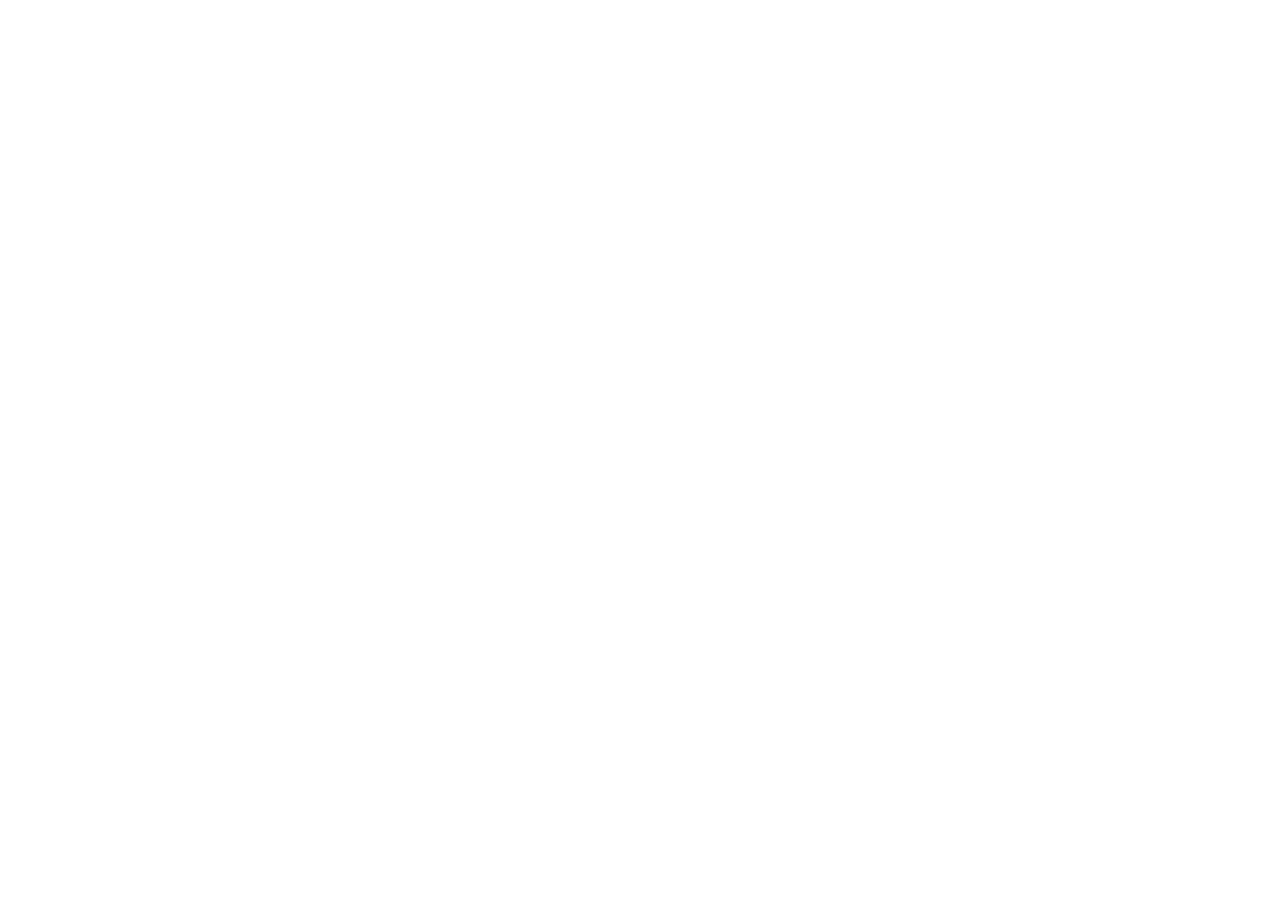
==== home.html @ 04f10931 "first commit" ====
<!DOCTYPE html>
<html lang="en">
<head>
    <meta charset="UTF-8">
    <meta http-equiv="X-UA-Compatible" content="IE=edge">
    <meta name="viewport" content="width=device-width, initial-scale=1.0">
    <title>Document</title>
    <link rel="stylesheet" href="./style.css">
</head>
<body>
    
</body>
<script src="./script.js"></script>
</html>
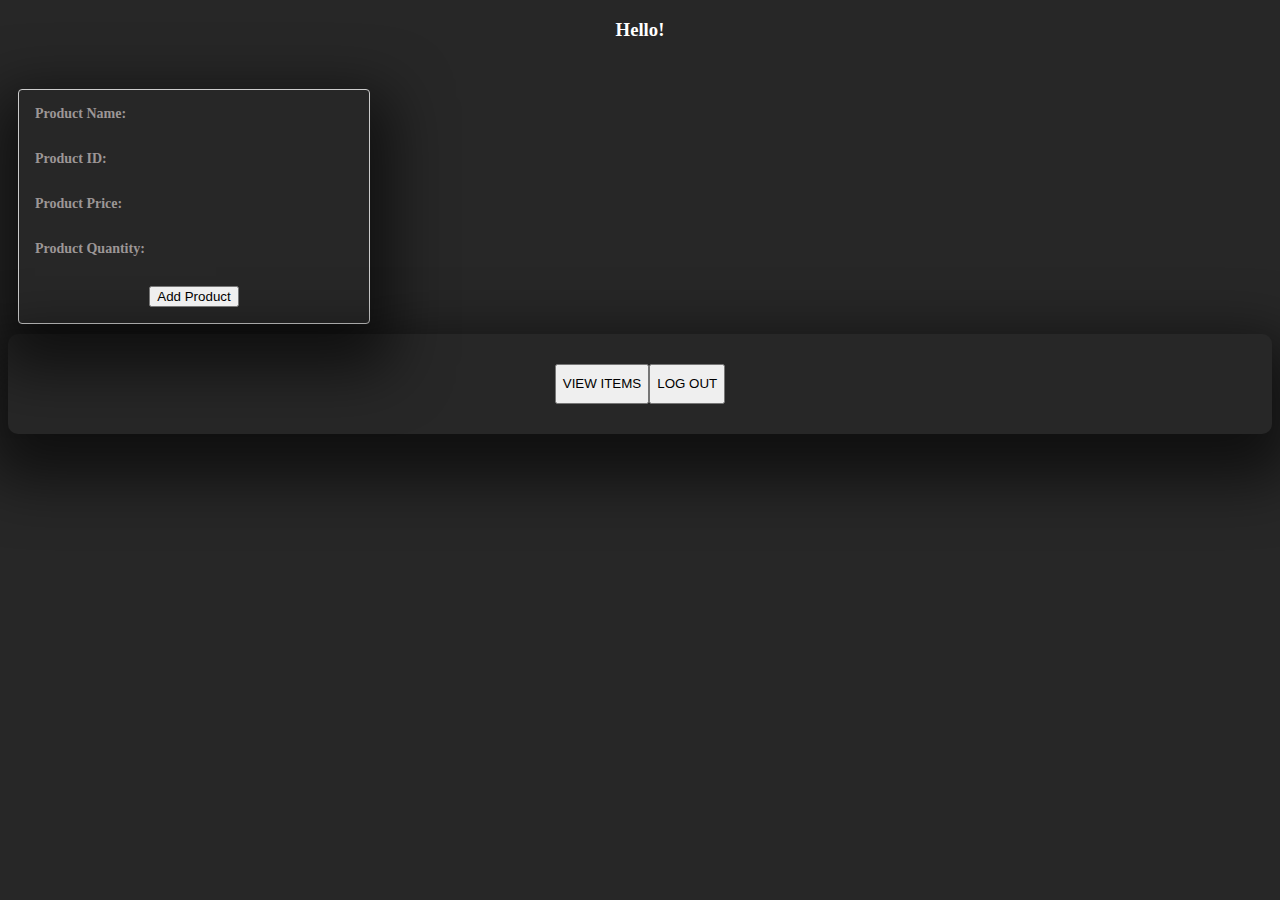
==== commit b0b6af2e: "new change" ====
--- a/home.html
+++ b/home.html
@@ -1,14 +1,60 @@
 <!DOCTYPE html>
 <html lang="en">
+
 <head>
     <meta charset="UTF-8">
     <meta http-equiv="X-UA-Compatible" content="IE=edge">
     <meta name="viewport" content="width=device-width, initial-scale=1.0">
     <title>Document</title>
     <link rel="stylesheet" href="./style.css">
+    <link href="https://cdn.jsdelivr.net/npm/bootstrap@5.3.0-alpha1/dist/css/bootstrap.min.css" rel="stylesheet"
+        integrity="sha384-GLhlTQ8iRABdZLl6O3oVMWSktQOp6b7In1Zl3/Jr59b6EGGoI1aFkw7cmDA6j6gD" crossorigin="anonymous">
+
+    <script src="https://cdn.jsdelivr.net/npm/bootstrap@5.3.0-alpha1/dist/js/bootstrap.bundle.min.js"
+        integrity="sha384-w76AqPfDkMBDXo30jS1Sgez6pr3x5MlQ1ZAGC+nuZB+EYdgRZgiwxhTBTkF7CXvN"
+        crossorigin="anonymous"></script>
 </head>
-<body>
-    
+
+<h3 id="homeh1" class="container mt-4">Hello <span> !</span></h3>
+
+<body class="homebdy">
+
+    <div class="card container w-50 bg-black">
+
+        <div class="card-body">
+            <form action="#">
+                <div class="form-group">
+                    <label for="email">Product Name:</label>
+                    <input required="" class="form-control" name="username" id="username" type="text">
+                </div>
+                <div class="form-group">
+                    <label for="email">Product ID:</label>
+                    <input required="" class="form-control" name="email" id="email" type="email">
+                </div>
+                <div class="form-group">
+                    <label for="password">Product Price:</label>
+                    <input required="" class="form-control" name="password" id="password" type="password">
+                </div>
+                <div class="form-group">
+                    <label for="confirm-password">Product Quantity:</label>
+                    <input required="" class="form-control" name="confirm-password" id="confirm-password"
+                        type="password">
+                </div>
+                <div class="addbtn mt-4">
+                    <button class="btn btn-outline-light aitembtn">Add Product</button>
+                </div>
+               
+            </form>
+        </div>
+       
+    </div>
+    <div class="container w-50 viewbtn mt-5 bg-black">
+        <button class="btn btn-outline-light me-5 vbtn">VIEW ITEMS</button>
+        <button onclick="logOut()" class="btn btn-outline-light ms-5 vbtn">LOG OUT</button>
+    </div>
+
+
 </body>
 <script src="./script.js"></script>
+
 </html>--- a/style.css
+++ b/style.css
@@ -0,0 +1,149 @@
+.bdy{
+    background-color: #272727;
+}
+.login-box {
+    position: absolute;
+    top: 50%;
+    left: 50%;
+    width: 400px;
+    padding: 40px;
+    margin: 20px auto;
+    transform: translate(-50%, -55%);
+    background: rgba(0,0,0,.9);
+    box-sizing: border-box;
+    box-shadow: 0 25px 60px 20px  rgba(0,0,0,.6);
+    border-radius: 10px;
+    
+  }
+  
+  .login-box p {
+    margin: 0 0 30px;
+    padding: 0;
+    color: #fff;
+    text-align: center;
+    font-size: 1.5rem;
+    font-weight: bold;
+    letter-spacing: 1px;
+  }
+  
+  .login-box .user-box {
+    position: relative;
+  }
+  
+  .login-box .user-box input {
+    width: 100%;
+    padding: 10px 0;
+    font-size: 16px;
+    color: #fff;
+    margin-bottom: 30px;
+    border: none;
+    border-bottom: 1px solid #fff;
+    outline: none;
+    background: transparent;
+  }
+  
+  
+  .login-box form button {
+    position: relative;
+    display: inline-block;
+    padding: 10px 20px;
+    font-weight: bold;
+    color: rgb(255, 255, 255);
+    font-size: 16px;
+    text-decoration: none;
+    text-transform: uppercase;
+    overflow: hidden;
+    transition: .5s;
+    margin-top: 40px;
+    letter-spacing: 3px;
+    background:black;
+    border: white 2px solid;
+    
+  }
+  
+  .login-box button:hover {
+    background: #fff;
+    color: #272727;
+    border-radius: 5px;
+  }
+
+
+
+/* ................HOME PAGE....................... */
+
+.homebdy{
+    background-color: #272727;
+}
+
+#homeh1{
+    color: white;
+    align-items: center;
+    display: flex;
+    justify-content: center;
+}
+  
+  .card {
+    width: 350px;
+    border: 1px solid #ccc;
+    border-radius: 4px;
+    overflow: hidden;
+    margin: 10px;
+    margin-top: 3rem;   
+    box-shadow: 0 25px 60px 20px  rgba(0,0,0,.6);
+
+ 
+
+  }
+  
+  .card-header {
+    background-color: #333;
+    padding: 16px;
+    text-align: center;
+  }
+  
+  .card-header .text-header {
+    margin: 0;
+    font-size: 18px;
+    color: rgb(255, 255, 255);
+  }
+  
+  .card-body {
+    padding: 16px;
+  }
+  
+  .form-group {
+    margin-bottom: 10px;
+  }
+  
+  .form-group label {
+    display: block;
+    font-size: 14px;
+    color: rgb(156, 150, 150);
+    font-weight: bold;
+    margin-bottom: 1px;
+  }
+  .form-group input{
+      background-color: #272727;
+      border: none;
+  }
+
+  .addbtn{
+      display: flex;
+      justify-content: center;
+  }
+ .viewbtn{
+     display: flex;
+     justify-content: center;
+     height: 100px;
+     align-items: center;
+     border-radius: 10px;
+     box-shadow: 0 25px 60px 20px  rgba(0,0,0,.6);
+ }
+ .vbtn{
+     height: 40px;
+ }
+ .aitembtn:hover{
+     background-color: #272727;
+ }
+  
+  /* .................DISPLAY AREA.................... */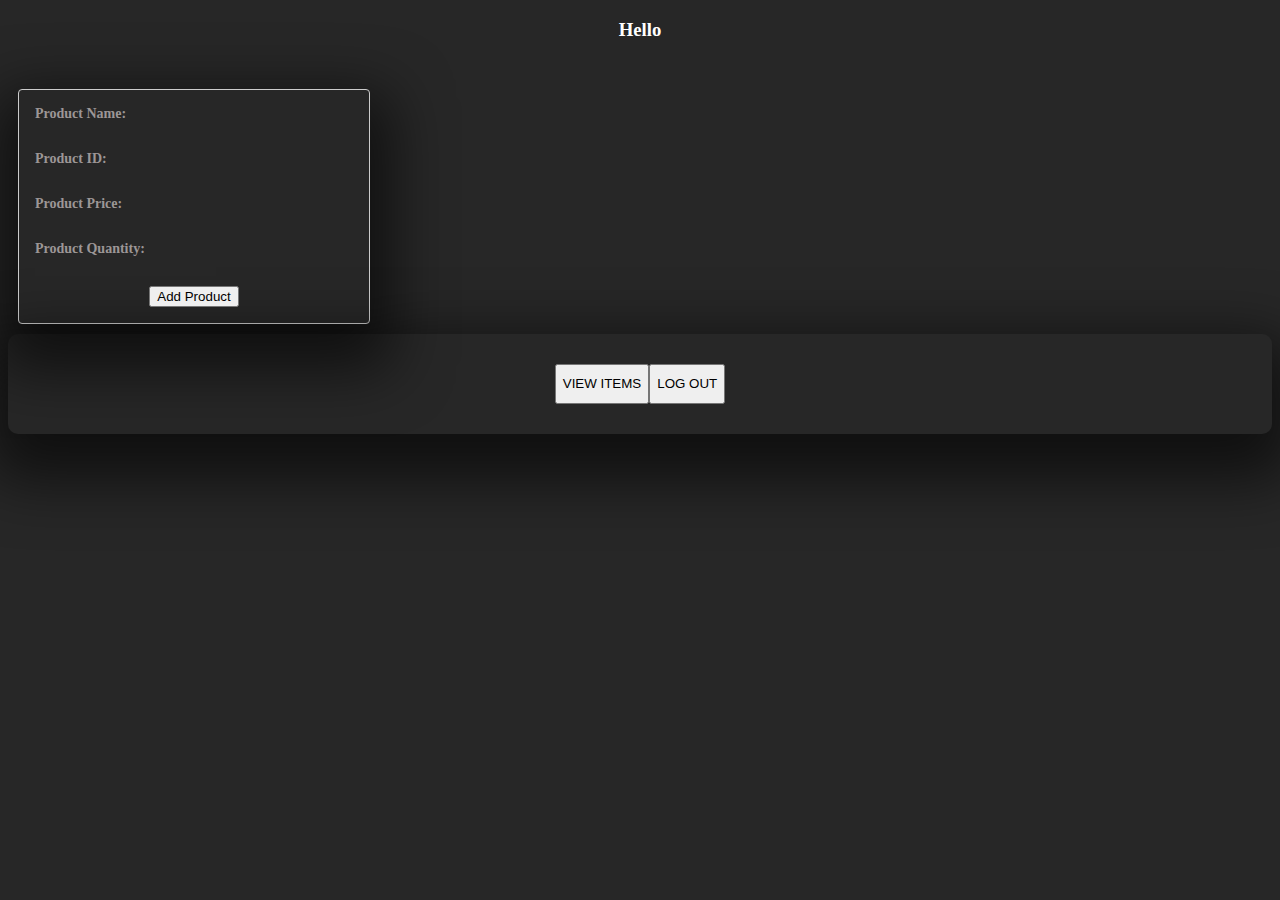
==== commit 2394a660: "new changes" ====
--- a/home.html
+++ b/home.html
@@ -15,7 +15,7 @@
         crossorigin="anonymous"></script>
 </head>
 
-<h3 id="homeh1" class="container mt-4">Hello <span> !</span></h3>
+<h3 id="homeh1" class="container mt-4">Hello  <span id="d1"> ghjgjh !</span></h3>
 
 <body class="homebdy">
 
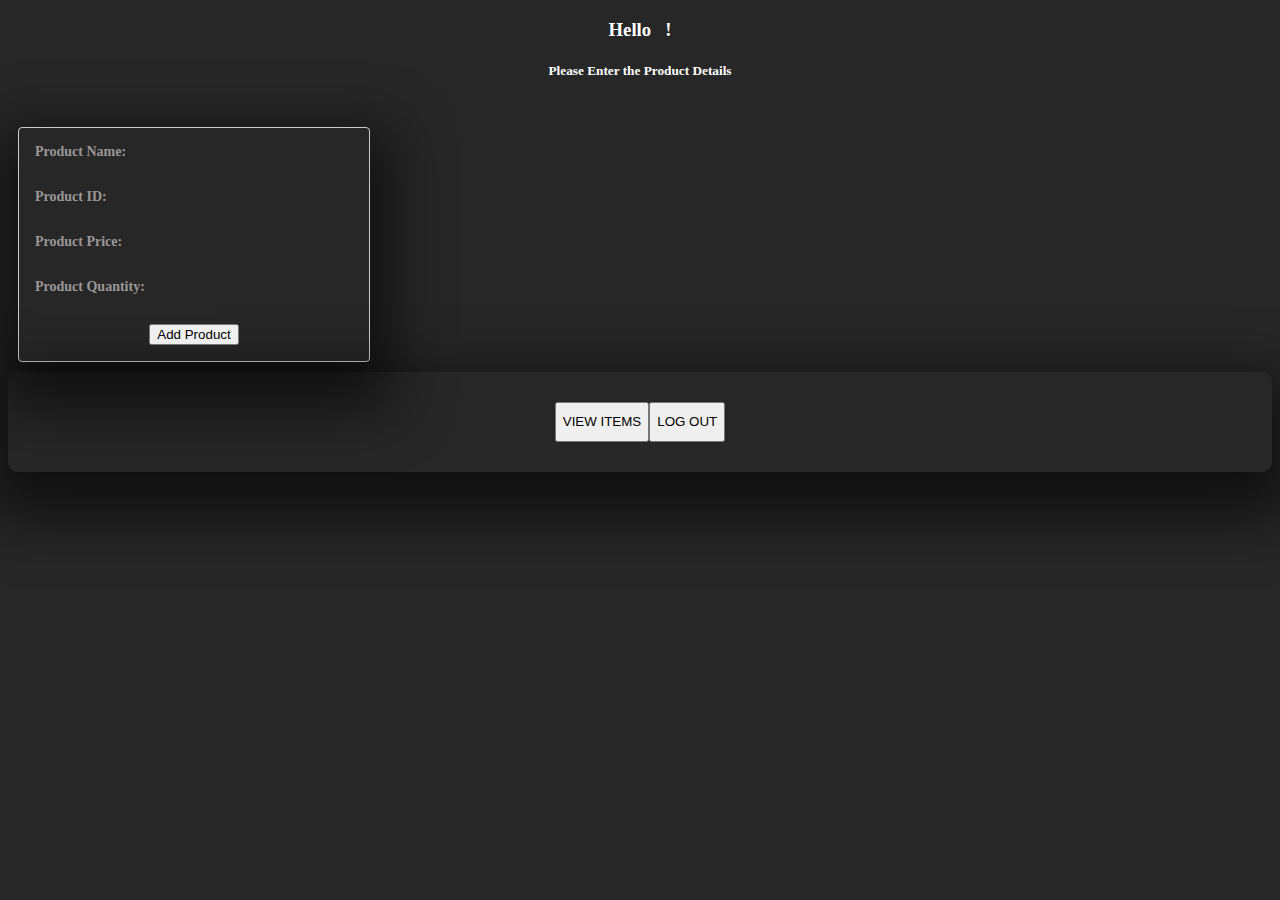
==== commit 871b791e: "new changea" ====
--- a/home.html
+++ b/home.html
@@ -15,7 +15,11 @@
         crossorigin="anonymous"></script>
 </head>
 
-<h3 id="homeh1" class="container mt-4">Hello  <span id="d1"> ghjgjh !</span></h3>
+<div class="heading mt-4">
+    <h3 class="homeh1" class="">Hello &nbsp<span id="d1" class="text-uppercase text-primary"></span>&nbsp!</h3>
+    <h5 class="homeh1">Please Enter the Product Details</h5>
+
+</div>
 
 <body class="homebdy">
 
@@ -25,31 +29,31 @@
             <form action="#">
                 <div class="form-group">
                     <label for="email">Product Name:</label>
-                    <input required="" class="form-control" name="username" id="username" type="text">
+                    <input required="" class="form-control" name="username" id="pName" type="text">
                 </div>
                 <div class="form-group">
                     <label for="email">Product ID:</label>
-                    <input required="" class="form-control" name="email" id="email" type="email">
+                    <input required="" class="form-control ip1" name="email" id="pId" type="text">
                 </div>
                 <div class="form-group">
                     <label for="password">Product Price:</label>
-                    <input required="" class="form-control" name="password" id="password" type="password">
+                    <input required="" class="form-control" name="password" id="pPrice" type="numbe">
                 </div>
                 <div class="form-group">
                     <label for="confirm-password">Product Quantity:</label>
-                    <input required="" class="form-control" name="confirm-password" id="confirm-password"
-                        type="password">
+                    <input required="" class="form-control" name="confirm-password" id="pQnty"
+                        type="number">
                 </div>
                 <div class="addbtn mt-4">
                     <button class="btn btn-outline-light aitembtn">Add Product</button>
                 </div>
-               
+
             </form>
         </div>
-       
+
     </div>
     <div class="container w-50 viewbtn mt-5 bg-black">
-        <button class="btn btn-outline-light me-5 vbtn">VIEW ITEMS</button>
+        <button class="btn btn-outline-light me-5 vbtn" onclick="viewItem()">VIEW ITEMS</button>
         <button onclick="logOut()" class="btn btn-outline-light ms-5 vbtn">LOG OUT</button>
     </div>
 
--- a/style.css
+++ b/style.css
@@ -74,12 +74,16 @@
 .homebdy{
     background-color: #272727;
 }
-
-#homeh1{
+.ip1{
+  background-color: transparent;
+
+}
+.homeh1{
     color: white;
     align-items: center;
     display: flex;
     justify-content: center;
+    
 }
   
   .card {
@@ -121,6 +125,10 @@
     color: rgb(156, 150, 150);
     font-weight: bold;
     margin-bottom: 1px;
+    /* background: transparent; */
+    background-color: transparent;
+
+
   }
   .form-group input{
       background-color: #272727;
@@ -146,4 +154,66 @@
      background-color: #272727;
  }
   
-  /* .................DISPLAY AREA.................... */+  /* .................RESULT AREA.................... */
+
+
+  .rbdy{
+    background-color: #272727;
+ 
+   
+  }
+
+
+  .input-group {
+    display: flex;
+    align-items: center;
+    justify-content: center;
+    margin-top: 20vh;
+    
+  }
+  
+  .input {
+    min-height: 50px;
+    max-width: 150px;
+    padding: 0 1rem;
+    font-size: 15px;
+    color: white;
+    border: 1px solid #11ba35;
+    border-radius: 6px 0 0 6px;
+    background-color: transparent;
+  }
+  
+  .button--submit {
+    min-height: 50px;
+    padding: .5em 1em;
+    border: none;
+    border-radius: 0 6px 6px 0;
+    background-color: #11ba35;
+    color: #fff;
+    font-size: 15px;
+    cursor: pointer;
+    transition: background-color .3s ease-in-out;
+  }
+  
+  .button--submit:hover {
+    background-color: #62be76;
+  }
+
+  .rCard {
+    margin-top: 30px;
+    width: 190px;
+    height: 254px;
+    border-radius: 30px;
+    background: #212121;
+    box-shadow: 15px 15px 30px rgb(25, 25, 25),
+                -15px -15px 30px rgb(60, 60, 60);
+  }
+  .rlog{
+    display: flex;
+    justify-content: center;
+    align-items: center;
+    text-align: center;
+  }
+
+
+  
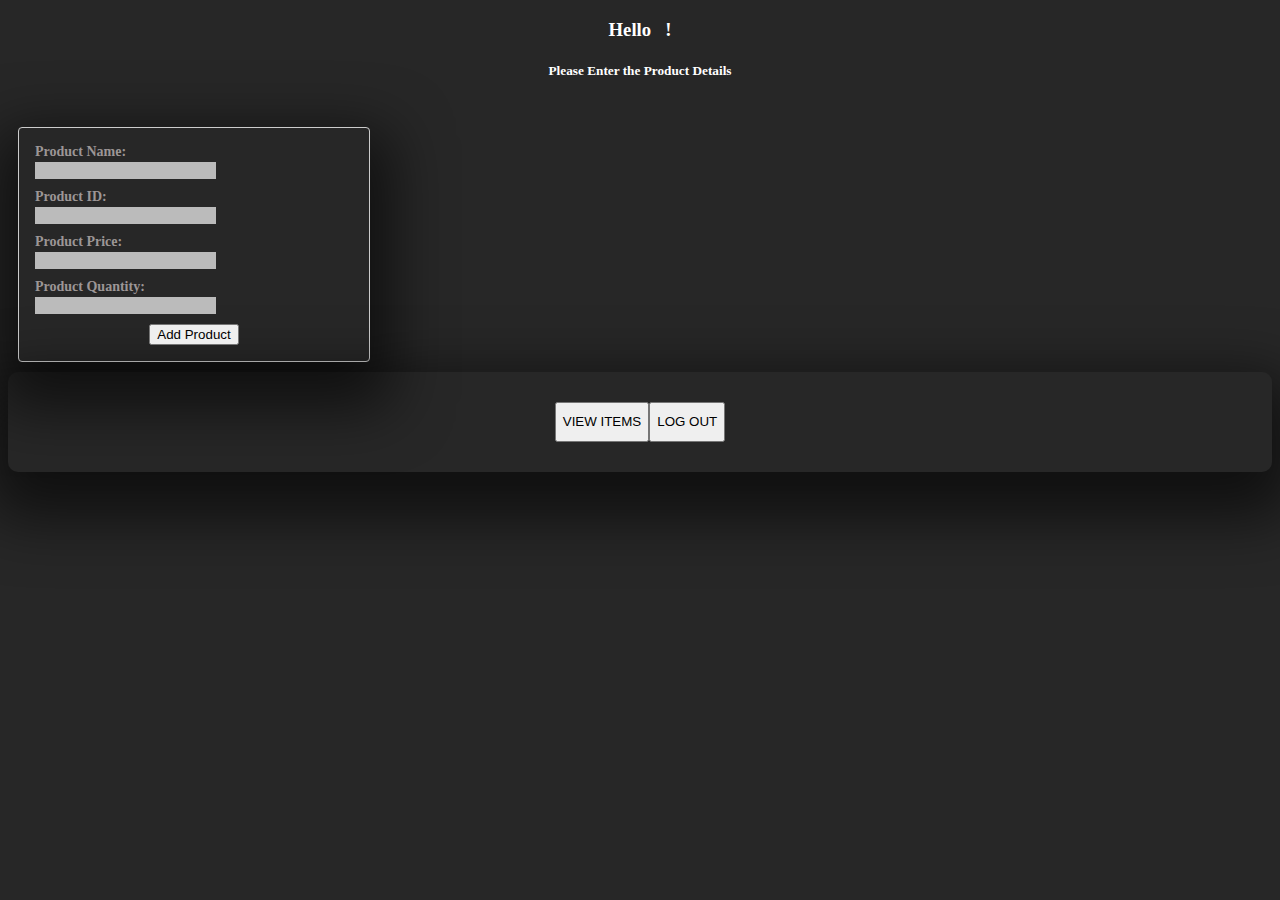
==== commit 896f4d73: "new change" ====
--- a/home.html
+++ b/home.html
@@ -45,7 +45,7 @@
                         type="number">
                 </div>
                 <div class="addbtn mt-4">
-                    <button class="btn btn-outline-light aitembtn">Add Product</button>
+                    <button onclick="addBtn()" class="btn btn-outline-light aitembtn" type="submit">Add Product</button>
                 </div>
 
             </form>
--- a/style.css
+++ b/style.css
@@ -1,219 +1,241 @@
-.bdy{
-    background-color: #272727;
-}
+.bdy {
+  background-color: #272727;
+}
+
 .login-box {
-    position: absolute;
-    top: 50%;
-    left: 50%;
-    width: 400px;
-    padding: 40px;
-    margin: 20px auto;
-    transform: translate(-50%, -55%);
-    background: rgba(0,0,0,.9);
-    box-sizing: border-box;
-    box-shadow: 0 25px 60px 20px  rgba(0,0,0,.6);
-    border-radius: 10px;
-    
-  }
-  
-  .login-box p {
-    margin: 0 0 30px;
-    padding: 0;
-    color: #fff;
-    text-align: center;
-    font-size: 1.5rem;
-    font-weight: bold;
-    letter-spacing: 1px;
-  }
-  
-  .login-box .user-box {
-    position: relative;
-  }
-  
-  .login-box .user-box input {
-    width: 100%;
-    padding: 10px 0;
-    font-size: 16px;
-    color: #fff;
-    margin-bottom: 30px;
-    border: none;
-    border-bottom: 1px solid #fff;
-    outline: none;
-    background: transparent;
-  }
-  
-  
-  .login-box form button {
-    position: relative;
-    display: inline-block;
-    padding: 10px 20px;
-    font-weight: bold;
-    color: rgb(255, 255, 255);
-    font-size: 16px;
-    text-decoration: none;
-    text-transform: uppercase;
-    overflow: hidden;
-    transition: .5s;
-    margin-top: 40px;
-    letter-spacing: 3px;
-    background:black;
-    border: white 2px solid;
-    
-  }
-  
-  .login-box button:hover {
-    background: #fff;
-    color: #272727;
-    border-radius: 5px;
-  }
+  position: absolute;
+  top: 50%;
+  left: 50%;
+  width: 400px;
+  padding: 40px;
+  margin: 20px auto;
+  transform: translate(-50%, -55%);
+  background: rgba(0, 0, 0, .9);
+  box-sizing: border-box;
+  box-shadow: 0 25px 60px 20px rgba(0, 0, 0, .6);
+  border-radius: 10px;
+
+}
+
+.login-box p {
+  margin: 0 0 30px;
+  padding: 0;
+  color: #fff;
+  text-align: center;
+  font-size: 1.5rem;
+  font-weight: bold;
+  letter-spacing: 1px;
+}
+
+.login-box .user-box {
+  position: relative;
+}
+
+.login-box .user-box input {
+  width: 100%;
+  padding: 10px 0;
+  font-size: 16px;
+  color: #fff;
+  margin-bottom: 30px;
+  border: none;
+  border-bottom: 1px solid #fff;
+  outline: none;
+  background: transparent;
+}
+
+
+.login-box form button {
+  position: relative;
+  display: inline-block;
+  padding: 10px 20px;
+  font-weight: bold;
+  color: rgb(255, 255, 255);
+  font-size: 16px;
+  text-decoration: none;
+  text-transform: uppercase;
+  overflow: hidden;
+  transition: .5s;
+  margin-top: 40px;
+  letter-spacing: 3px;
+  background: black;
+  border: white 2px solid;
+
+}
+
+.login-box button:hover {
+  background: #fff;
+  color: #272727;
+  border-radius: 5px;
+}
 
 
 
 /* ................HOME PAGE....................... */
 
-.homebdy{
-    background-color: #272727;
-}
-.ip1{
+.homebdy {
+  background-color: #272727;
+}
+
+.ip1 {
   background-color: transparent;
 
 }
-.homeh1{
+
+.homeh1 {
+  color: white;
+  align-items: center;
+  display: flex;
+  justify-content: center;
+
+}
+
+.card {
+  width: 350px;
+  border: 1px solid #ccc;
+  border-radius: 4px;
+  overflow: hidden;
+  margin: 10px;
+  margin-top: 3rem;
+  box-shadow: 0 25px 60px 20px rgba(0, 0, 0, .6);
+
+
+
+}
+
+.card-header {
+  background-color: #333;
+  padding: 16px;
+  text-align: center;
+}
+
+.card-header .text-header {
+  margin: 0;
+  font-size: 18px;
+  color: rgb(255, 255, 255);
+}
+
+.card-body {
+  padding: 16px;
+}
+
+.form-group {
+  margin-bottom: 10px;
+}
+
+.form-group label {
+  display: block;
+  font-size: 14px;
+  color: rgb(156, 150, 150);
+  font-weight: bold;
+  margin-bottom: 1px;
+ 
+}
+
+.form-group input {
+  background-color: #ffffffaf;
+  border: none;
+  color: black;
+}
+
+.addbtn {
+  display: flex;
+  justify-content: center;
+}
+
+.viewbtn {
+  display: flex;
+  justify-content: center;
+  height: 100px;
+  align-items: center;
+  border-radius: 10px;
+  box-shadow: 0 25px 60px 20px rgba(0, 0, 0, .6);
+}
+
+.vbtn {
+  height: 40px;
+}
+
+.aitembtn:hover {
+  background-color: #272727;
+}
+
+/* .................RESULT AREA.................... */
+
+
+.rbdy {
+  background-color: #272727;
+
+
+}
+
+
+.input-group {
+  display: flex;
+  align-items: center;
+  justify-content: center;
+  margin-top: 20vh;
+
+}
+
+.input {
+  min-height: 50px;
+  max-width: 150px;
+  padding: 0 1rem;
+  font-size: 15px;
+  color: white;
+  border: 1px solid #11ba35;
+  border-radius: 6px 0 0 6px;
+  background-color: transparent;
+}
+
+.button--submit {
+  min-height: 50px;
+  padding: .5em 1em;
+  border: none;
+  border-radius: 0 6px 6px 0;
+  background-color: #11ba35;
+  color: #fff;
+  font-size: 15px;
+  cursor: pointer;
+  transition: background-color .3s ease-in-out;
+}
+
+.button--submit:hover {
+  background-color: #62be76;
+}
+
+.rCard {
+  margin-top: 30px;
+  width: 190px;
+  border-radius: 30px;
+  background: #212121;
+  box-shadow: 15px 15px 30px rgb(25, 25, 25),
+    -15px -15px 30px rgb(25, 25, 25);
     color: white;
-    align-items: center;
-    display: flex;
-    justify-content: center;
-    
-}
-  
-  .card {
-    width: 350px;
-    border: 1px solid #ccc;
-    border-radius: 4px;
-    overflow: hidden;
-    margin: 10px;
-    margin-top: 3rem;   
-    box-shadow: 0 25px 60px 20px  rgba(0,0,0,.6);
-
- 
-
-  }
-  
-  .card-header {
-    background-color: #333;
-    padding: 16px;
-    text-align: center;
-  }
-  
-  .card-header .text-header {
-    margin: 0;
-    font-size: 18px;
-    color: rgb(255, 255, 255);
-  }
-  
-  .card-body {
-    padding: 16px;
-  }
-  
-  .form-group {
-    margin-bottom: 10px;
-  }
-  
-  .form-group label {
-    display: block;
-    font-size: 14px;
-    color: rgb(156, 150, 150);
-    font-weight: bold;
-    margin-bottom: 1px;
-    /* background: transparent; */
-    background-color: transparent;
-
-
-  }
-  .form-group input{
-      background-color: #272727;
-      border: none;
-  }
-
-  .addbtn{
-      display: flex;
-      justify-content: center;
-  }
- .viewbtn{
-     display: flex;
-     justify-content: center;
-     height: 100px;
-     align-items: center;
-     border-radius: 10px;
-     box-shadow: 0 25px 60px 20px  rgba(0,0,0,.6);
- }
- .vbtn{
-     height: 40px;
- }
- .aitembtn:hover{
-     background-color: #272727;
- }
-  
-  /* .................RESULT AREA.................... */
-
-
-  .rbdy{
-    background-color: #272727;
- 
-   
-  }
-
-
-  .input-group {
-    display: flex;
-    align-items: center;
-    justify-content: center;
-    margin-top: 20vh;
-    
-  }
-  
-  .input {
-    min-height: 50px;
-    max-width: 150px;
-    padding: 0 1rem;
-    font-size: 15px;
-    color: white;
-    border: 1px solid #11ba35;
-    border-radius: 6px 0 0 6px;
-    background-color: transparent;
-  }
-  
-  .button--submit {
-    min-height: 50px;
-    padding: .5em 1em;
-    border: none;
-    border-radius: 0 6px 6px 0;
-    background-color: #11ba35;
-    color: #fff;
-    font-size: 15px;
-    cursor: pointer;
-    transition: background-color .3s ease-in-out;
-  }
-  
-  .button--submit:hover {
-    background-color: #62be76;
-  }
-
-  .rCard {
-    margin-top: 30px;
-    width: 190px;
-    height: 254px;
-    border-radius: 30px;
-    background: #212121;
-    box-shadow: 15px 15px 30px rgb(25, 25, 25),
-                -15px -15px 30px rgb(60, 60, 60);
-  }
-  .rlog{
-    display: flex;
-    justify-content: center;
-    align-items: center;
-    text-align: center;
-  }
-
-
-  
+}
+
+.rlog {
+  display: flex;
+  justify-content: center;
+  align-items: center;
+  text-align: center;
+}
+
+.rCard2 {
+  margin-top: 30px;
+  width: 190px;
+  height: 100px;
+  border-radius: 30px;
+  background: #212121;
+  box-shadow: 15px 15px 30px rgb(25, 25, 25),
+    -15px -15px 30px rgb(25, 25, 25);
+
+  text-align: center;
+  display: flex;
+  justify-content: center;
+  align-items: center;
+
+}
+.lBtn{
+  width: 10px;
+}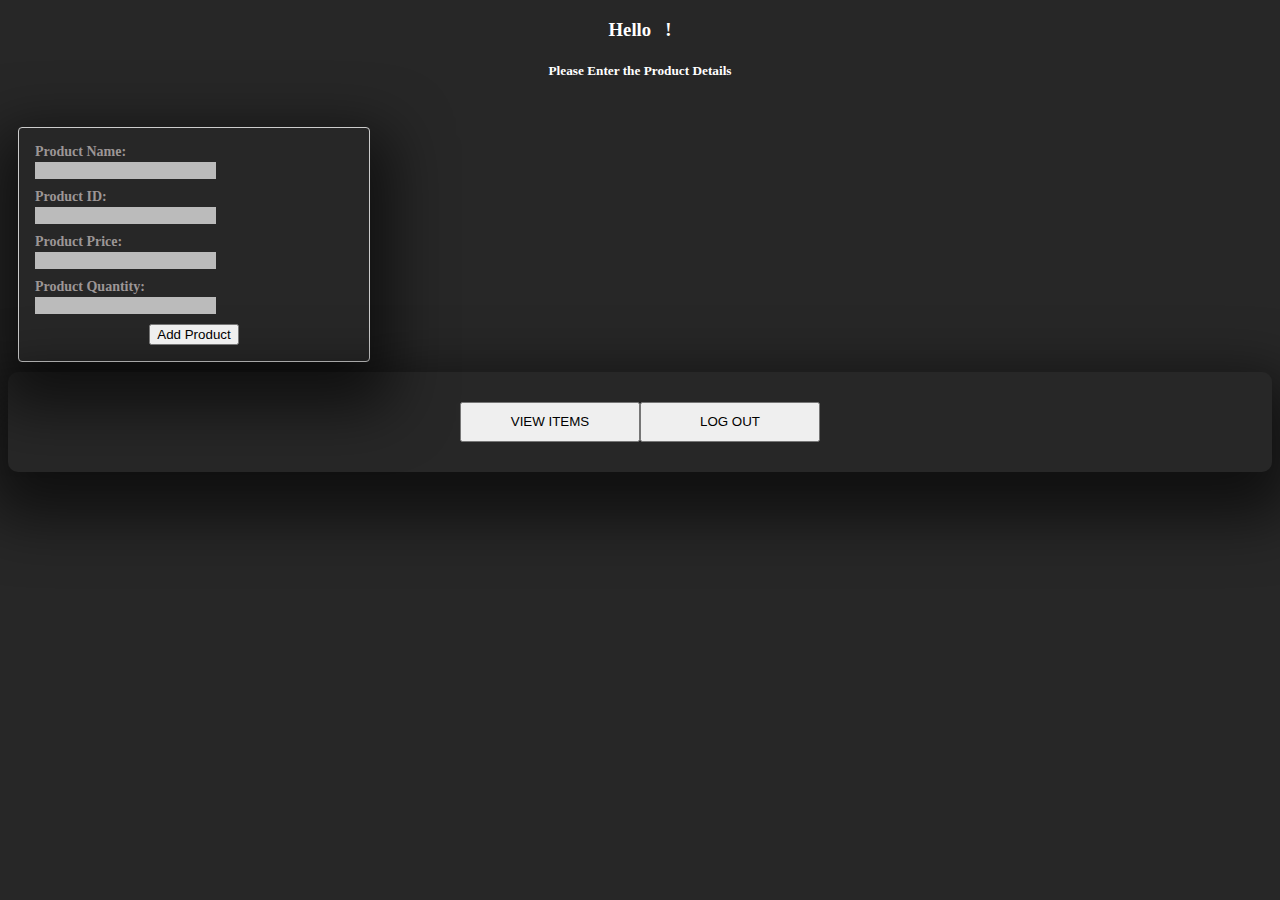
==== commit 6b151910: "new changes" ====
--- a/home.html
+++ b/home.html
@@ -41,8 +41,7 @@
                 </div>
                 <div class="form-group">
                     <label for="confirm-password">Product Quantity:</label>
-                    <input required="" class="form-control" name="confirm-password" id="pQnty"
-                        type="number">
+                    <input required="" class="form-control" name="confirm-password" id="pQnty" type="number">
                 </div>
                 <div class="addbtn mt-4">
                     <button onclick="addBtn()" class="btn btn-outline-light aitembtn" type="submit">Add Product</button>
@@ -54,6 +53,7 @@
     </div>
     <div class="container w-50 viewbtn mt-5 bg-black">
         <button class="btn btn-outline-light me-5 vbtn" onclick="viewItem()">VIEW ITEMS</button>
+
         <button onclick="logOut()" class="btn btn-outline-light ms-5 vbtn">LOG OUT</button>
     </div>
 
--- a/style.css
+++ b/style.css
@@ -98,9 +98,9 @@
   margin-top: 3rem;
   box-shadow: 0 25px 60px 20px rgba(0, 0, 0, .6);
 
-
-
-}
+}
+
+
 
 .card-header {
   background-color: #333;
@@ -128,7 +128,7 @@
   color: rgb(156, 150, 150);
   font-weight: bold;
   margin-bottom: 1px;
- 
+
 }
 
 .form-group input {
@@ -153,6 +153,13 @@
 
 .vbtn {
   height: 40px;
+  width: 180px;
+}
+@media (max-width:500px) {
+  .vbtn {
+   font-size: 10px!important;
+ 
+  }
 }
 
 .aitembtn:hover {
@@ -211,7 +218,7 @@
   background: #212121;
   box-shadow: 15px 15px 30px rgb(25, 25, 25),
     -15px -15px 30px rgb(25, 25, 25);
-    color: white;
+  color: white;
 }
 
 .rlog {
@@ -236,6 +243,7 @@
   align-items: center;
 
 }
-.lBtn{
-  width: 10px;
+
+.lBtn {
+  width: 180px;
 }